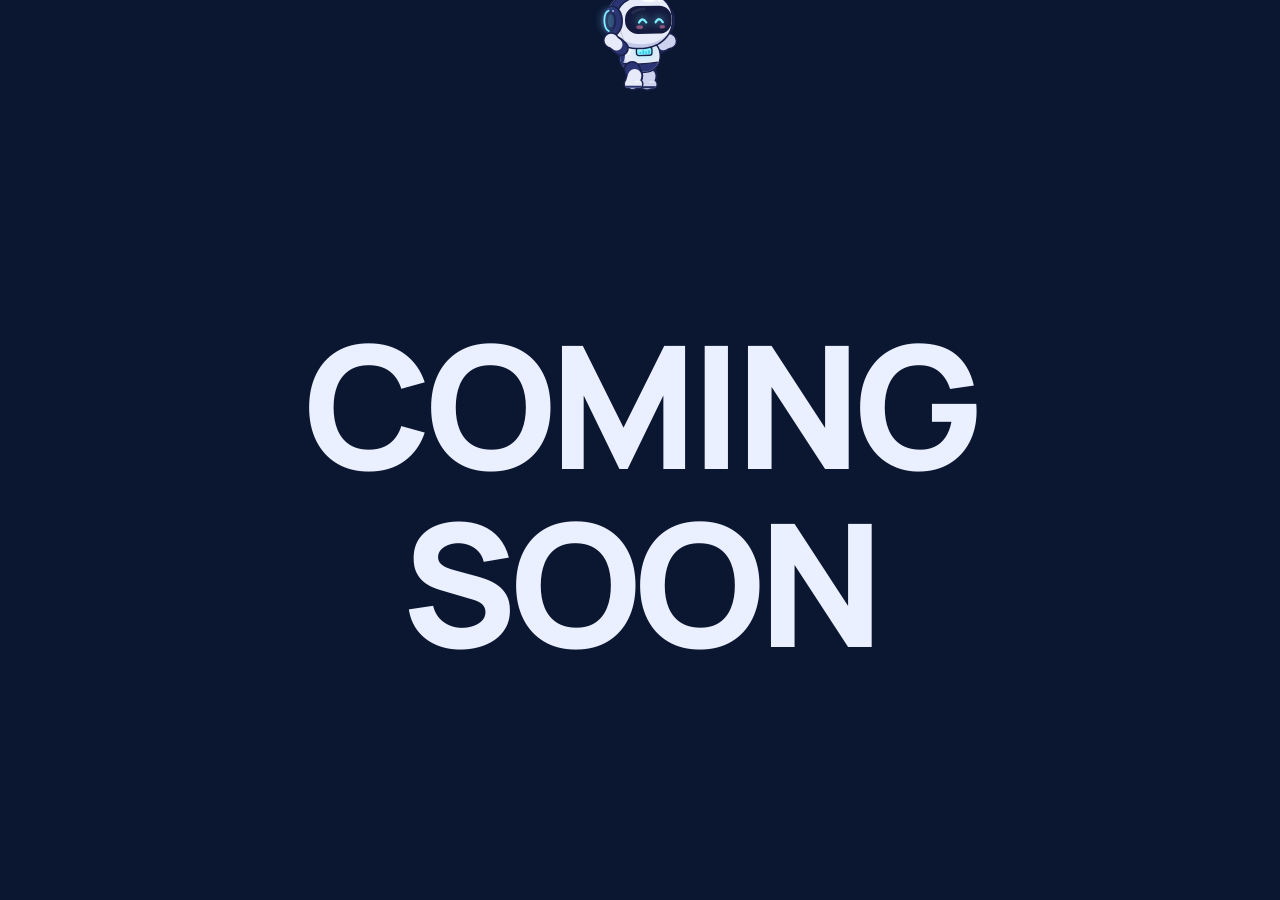
==== index.html @ b3f02ccb "Wave-first loop, more room by the N, construction finale: idea bulb, hard hat, portal barrage, telep" ====
<!doctype html>
<html lang="en">
<head>
  <meta charset="utf-8">
  <meta name="viewport" content="width=device-width, initial-scale=1">
  <title>Duesify — Coming soon</title>
  <meta name="description" content="Coming soon.">
  <meta property="og:title" content="Duesify">
  <meta property="og:description" content="Coming soon.">
  <meta property="og:url" content="https://www.duesify.com">
  <meta name="theme-color" content="#0b1631">
  <link rel="icon" href="favicon.png" type="image/png">
  <link rel="preconnect" href="https://fonts.googleapis.com">
  <link rel="preconnect" href="https://fonts.gstatic.com" crossorigin>
  <link href="https://fonts.googleapis.com/css2?family=Manrope:wght@800&display=swap" rel="stylesheet">
  <style>
    :root {
      --bg: #0b1631;
      --text: #eaf0ff;
      --cyan: #7de3f5;
    }
    * { box-sizing: border-box; margin: 0; padding: 0; }
    html, body { background: var(--bg); }
    body {
      min-height: 100vh;
      min-height: 100svh;
      display: flex;
      align-items: center;
      justify-content: center;
      color: var(--text);
      font-family: "Manrope", system-ui, sans-serif;
      overflow: hidden;
      -webkit-font-smoothing: antialiased;
    }

    h1 {
      font-size: min(16vw, 19vh);
      font-weight: 800;
      line-height: 1.04;
      letter-spacing: -0.035em;
      text-transform: uppercase;
      text-align: center;
      padding: 1.1em 16px 0.6em;    /* room above for the robot's jumps */
    }
    .line { display: block; white-space: nowrap; }
    .w {
      display: inline-block;
      animation: rise 0.8s cubic-bezier(0.2, 0.8, 0.2, 1) both;
      animation-delay: calc(var(--i) * 140ms);
    }
    @keyframes rise { from { opacity: 0; transform: translateY(0.3em); } }

    /* Splash bits for the hidden pool, portals and portal-gun shots */
    .ripple {
      position: absolute;
      width: 70px; height: 14px;
      margin: -7px 0 0 -35px;
      border: 2px solid rgba(125, 227, 245, 0.75);
      border-radius: 50%;
      z-index: 31;
      pointer-events: none;
      animation: ripple 0.9s ease-out forwards;
    }
    @keyframes ripple { from { transform: scale(0.3); opacity: 1; } to { transform: scale(2.2); opacity: 0; } }
    .portal {
      --c: 79, 216, 255;
      position: absolute;
      z-index: 15;
      border-radius: 50%;
      border: 4px solid rgb(var(--c));
      background: radial-gradient(ellipse at center, rgba(var(--c), 0.55), rgba(var(--c), 0.18) 55%, rgba(var(--c), 0) 72%);
      box-shadow: 0 0 18px rgba(var(--c), 0.8), inset 0 0 16px rgba(var(--c), 0.7);
      overflow: hidden;
      pointer-events: none;
      transform: scale(0);
      transition: transform 0.35s cubic-bezier(0.3, 1.5, 0.5, 1);
    }
    .portal::before {
      content: "";
      position: absolute;
      inset: -40%;
      background: repeating-conic-gradient(from 0deg, rgba(var(--c), 0.55) 0 14deg, rgba(var(--c), 0) 14deg 40deg);
      -webkit-mask: radial-gradient(closest-side, transparent 18%, #000 60%, transparent 100%);
              mask: radial-gradient(closest-side, transparent 18%, #000 60%, transparent 100%);
      animation: swirl 1.6s linear infinite;
    }
    @keyframes swirl { to { transform: rotate(360deg); } }
    .portal.orange { --c: 255, 154, 60; }
    .portal.open { transform: scale(1); animation: wobble 1.2s ease-in-out infinite; }
    .portal.closing { transform: scale(0); transition-timing-function: ease-in; }
    @keyframes wobble { 50% { transform: scale(1.06, 0.97); } }
    .plank {
      position: absolute;
      z-index: 18;
      border: 2px solid #19204a;
      border-radius: 5px;
      background:
        radial-gradient(circle at 9% 50%, #4b5374 0 2.2px, transparent 2.6px),
        radial-gradient(circle at 91% 50%, #4b5374 0 2.2px, transparent 2.6px),
        repeating-linear-gradient(90deg, rgba(0,0,0,0) 0 22px, rgba(90,52,20,0.25) 22px 24px),
        linear-gradient(#e3a564, #c47f3e);
      box-shadow: 0 3px 0 rgba(0, 0, 0, 0.25);
      transform: rotate(var(--rot));
      pointer-events: none;
    }
    .shot {
      position: absolute;
      width: 12px; height: 12px;
      margin: -6px 0 0 -6px;
      border-radius: 50%;
      z-index: 26;
      pointer-events: none;
    }
    .drop {
      position: absolute;
      border-radius: 50%;
      background: var(--cyan);
      z-index: 31;
      pointer-events: none;
    }

    #bot {
      position: fixed;
      inset: 0;
      z-index: 20;
      pointer-events: none;
      opacity: 0;
      transition: opacity 0.4s;
    }

    @media (prefers-reduced-motion: reduce) {
      .w, .portal { animation: none !important; }
    }
  </style>
</head>
<body>
  <h1 aria-label="Coming soon">
    <span class="line"><span class="w" style="--i:0" id="word">Coming</span></span>
    <span class="line"><span class="w" style="--i:1" id="soon">Soon</span></span>
  </h1>

  <canvas id="bot" role="img" aria-label="A cute robot playing on the page"></canvas>

  <script src="robot-rig.js"></script>
  <script src="scene.js"></script>
</body>
</html>
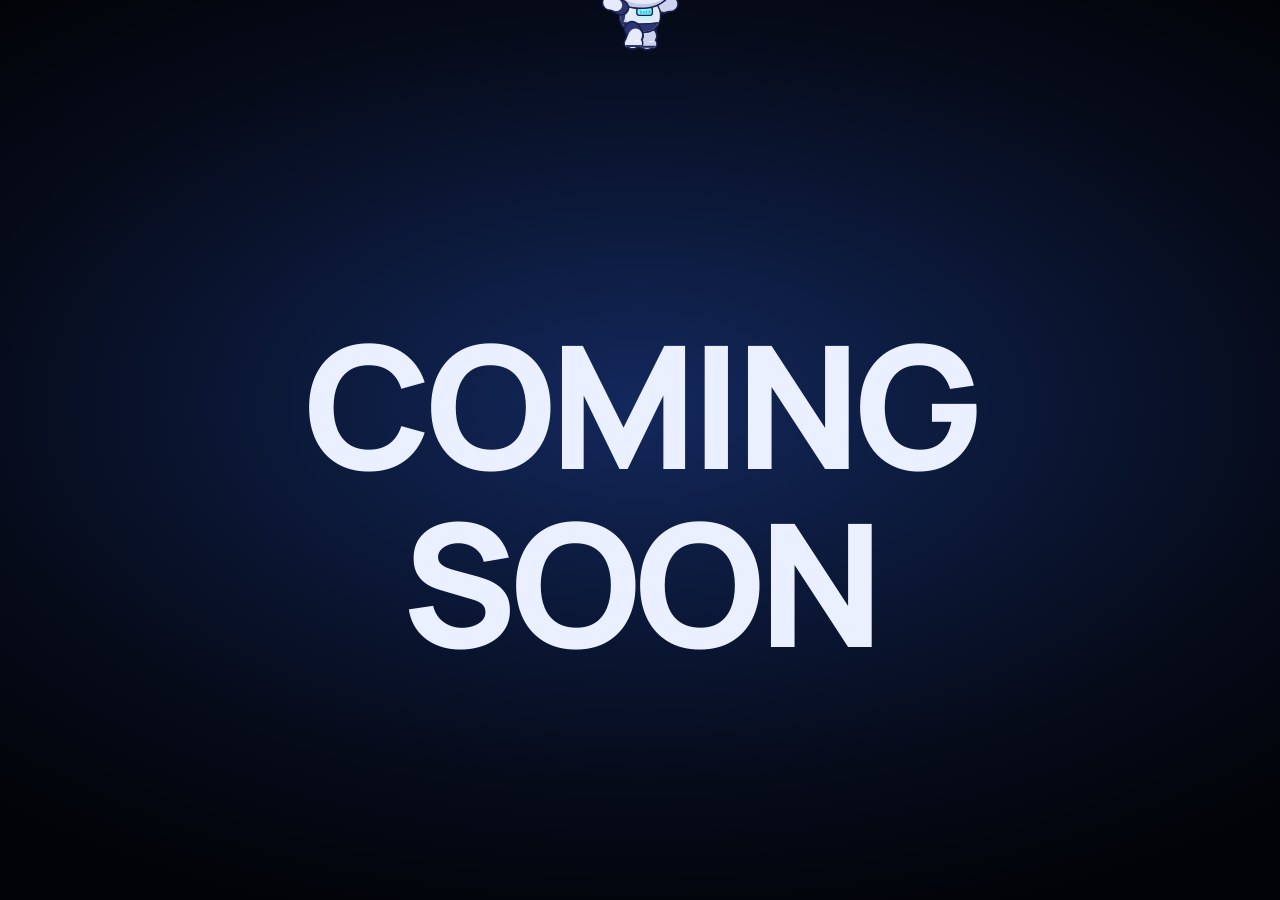
==== commit 2894eafb: "Wavy T ending emote, black-navy gradient, share image, Netlify redirects and headers Co-Authored-By:" ====
--- a/index.html
+++ b/index.html
@@ -8,19 +8,31 @@
   <meta property="og:title" content="Duesify">
   <meta property="og:description" content="Coming soon.">
   <meta property="og:url" content="https://www.duesify.com">
-  <meta name="theme-color" content="#0b1631">
+  <meta property="og:type" content="website">
+  <meta property="og:image" content="https://www.duesify.com/og-image.jpg">
+  <meta property="og:image:width" content="1200">
+  <meta property="og:image:height" content="630">
+  <meta name="twitter:card" content="summary_large_image">
+  <link rel="canonical" href="https://www.duesify.com/">
+  <meta name="theme-color" content="#04070f">
   <link rel="icon" href="favicon.png" type="image/png">
   <link rel="preconnect" href="https://fonts.googleapis.com">
   <link rel="preconnect" href="https://fonts.gstatic.com" crossorigin>
   <link href="https://fonts.googleapis.com/css2?family=Manrope:wght@800&display=swap" rel="stylesheet">
   <style>
     :root {
-      --bg: #0b1631;
+      --bg: #04070f;
       --text: #eaf0ff;
       --cyan: #7de3f5;
     }
     * { box-sizing: border-box; margin: 0; padding: 0; }
-    html, body { background: var(--bg); }
+    html { background: var(--bg); }
+    body {
+      /* clean black-to-navy: a soft navy glow behind the words, fading to near-black */
+      background:
+        radial-gradient(ellipse 75% 60% at 50% 45%, #13285c 0%, #0b1838 38%, #060b1a 70%, #020308 100%) fixed,
+        var(--bg);
+    }
     body {
       min-height: 100vh;
       min-height: 100svh;
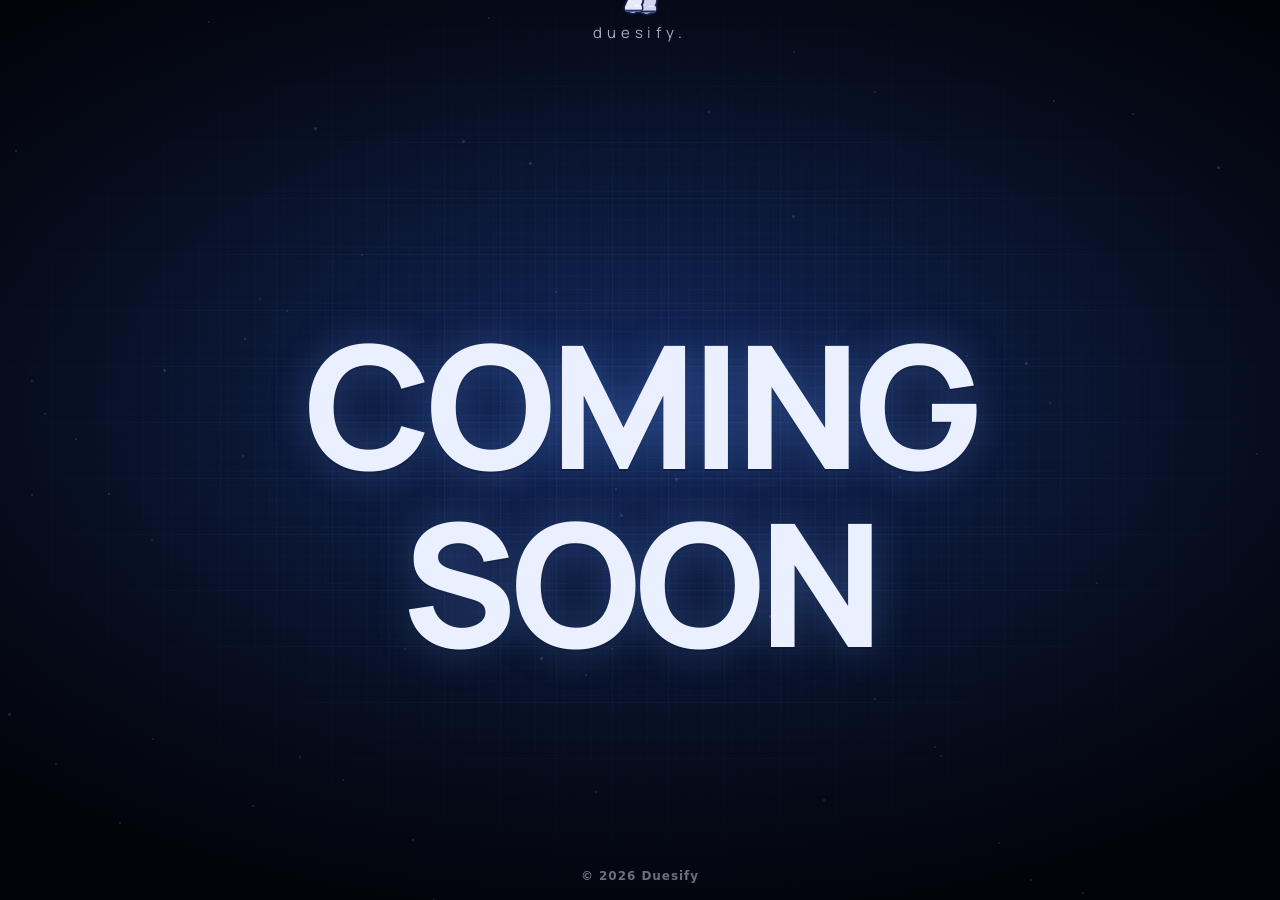
==== commit ec827ef4: "Decorate the page: blueprint grid, twinkling stars, wordmark, footer, text glow Co-Authored-By: Clau" ====
--- a/index.html
+++ b/index.html
@@ -26,12 +26,62 @@
       --cyan: #7de3f5;
     }
     * { box-sizing: border-box; margin: 0; padding: 0; }
-    html { background: var(--bg); }
-    body {
+    html {
       /* clean black-to-navy: a soft navy glow behind the words, fading to near-black */
       background:
         radial-gradient(ellipse 75% 60% at 50% 45%, #13285c 0%, #0b1838 38%, #060b1a 70%, #020308 100%) fixed,
         var(--bg);
+    }
+
+    /* Decoration: faint blueprint grid + twinkling stars, both fading out towards the edges */
+    .deco {
+      position: fixed;
+      inset: 0;
+      z-index: -1;
+      pointer-events: none;
+      -webkit-mask: radial-gradient(ellipse 70% 65% at 50% 47%, #000 20%, transparent 85%);
+              mask: radial-gradient(ellipse 70% 65% at 50% 47%, #000 20%, transparent 85%);
+    }
+    .grid {
+      background:
+        linear-gradient(rgba(125, 170, 255, 0.07) 1px, transparent 1px) 0 0 / 56px 56px,
+        linear-gradient(90deg, rgba(125, 170, 255, 0.07) 1px, transparent 1px) 0 0 / 56px 56px,
+        linear-gradient(rgba(125, 170, 255, 0.035) 1px, transparent 1px) 0 0 / 14px 14px,
+        linear-gradient(90deg, rgba(125, 170, 255, 0.035) 1px, transparent 1px) 0 0 / 14px 14px;
+      background-position: center;
+    }
+    .stars { -webkit-mask: none; mask: none; }
+    .star {
+      position: absolute;
+      width: 2px; height: 2px;
+      border-radius: 50%;
+      background: #cfe0ff;
+      opacity: 0.15;
+      animation: twinkle var(--d) ease-in-out var(--t) infinite;
+    }
+    .star.big { width: 3px; height: 3px; box-shadow: 0 0 6px rgba(160, 200, 255, 0.8); }
+    @keyframes twinkle { 50% { opacity: 0.85; } }
+
+    .mark, .foot {
+      position: fixed;
+      left: 0; right: 0;
+      text-align: center;
+      color: rgba(234, 240, 255, 0.45);
+      pointer-events: none;
+      z-index: 1;
+    }
+    .mark {
+      top: 22px;
+      font-size: 15px;
+      letter-spacing: 0.32em;
+      text-transform: lowercase;
+      color: rgba(234, 240, 255, 0.7);
+    }
+    .mark i { color: var(--cyan); font-style: normal; }
+    .foot {
+      bottom: 18px;
+      font: 600 12px/1 system-ui, sans-serif;
+      letter-spacing: 0.08em;
     }
     body {
       min-height: 100vh;
@@ -52,6 +102,7 @@
       letter-spacing: -0.035em;
       text-transform: uppercase;
       text-align: center;
+      text-shadow: 0 0 40px rgba(110, 160, 255, 0.28), 0 2px 0 rgba(4, 8, 20, 0.35);
       padding: 1.1em 16px 0.6em;    /* room above for the robot's jumps */
     }
     .line { display: block; white-space: nowrap; }
@@ -141,11 +192,14 @@
     }
 
     @media (prefers-reduced-motion: reduce) {
-      .w, .portal { animation: none !important; }
+      .w, .portal, .star { animation: none !important; }
     }
   </style>
 </head>
 <body>
+  <div class="deco grid" aria-hidden="true"></div>
+  <div class="deco stars" aria-hidden="true" id="stars"></div>
+  <div class="mark" aria-hidden="true">duesify<i>.</i></div>
   <h1 aria-label="Coming soon">
     <span class="line"><span class="w" style="--i:0" id="word">Coming</span></span>
     <span class="line"><span class="w" style="--i:1" id="soon">Soon</span></span>
@@ -153,6 +207,24 @@
 
   <canvas id="bot" role="img" aria-label="A cute robot playing on the page"></canvas>
 
+  <footer class="foot">© 2026 Duesify</footer>
+
+  <script>
+    // sprinkle a few dozen stars at random spots, each twinkling at its own pace
+    (() => {
+      const box = document.getElementById('stars');
+      const n = Math.round(Math.min(70, innerWidth * innerHeight / 18000));
+      for (let i = 0; i < n; i++) {
+        const s = document.createElement('span');
+        s.className = Math.random() < 0.15 ? 'star big' : 'star';
+        s.style.left = (Math.random() * 100).toFixed(2) + '%';
+        s.style.top = (Math.random() * 100).toFixed(2) + '%';
+        s.style.setProperty('--d', (2.5 + Math.random() * 4).toFixed(2) + 's');
+        s.style.setProperty('--t', (-Math.random() * 6).toFixed(2) + 's');
+        box.appendChild(s);
+      }
+    })();
+  </script>
   <script src="robot-rig.js"></script>
   <script src="scene.js"></script>
 </body>
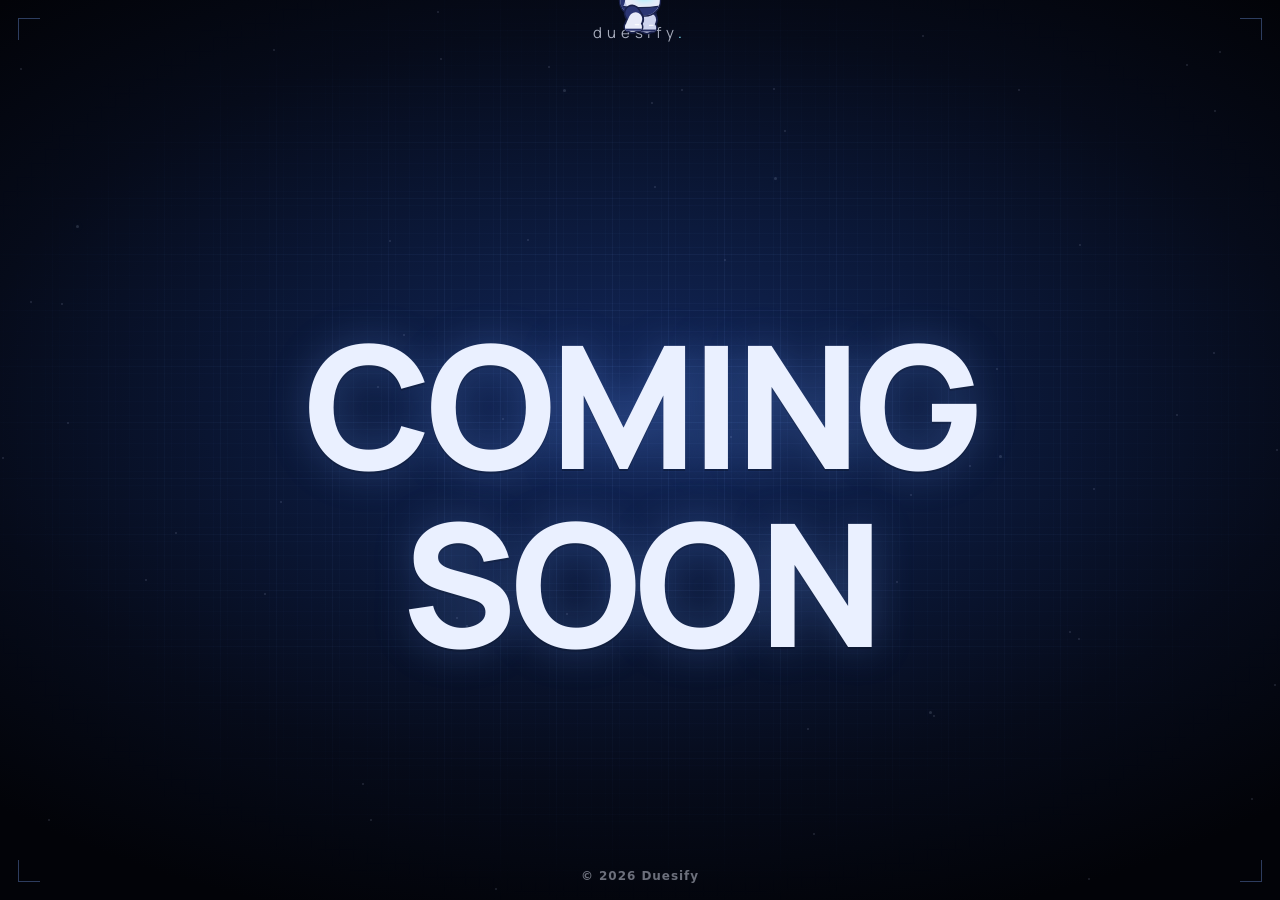
==== commit 7bdb20cf: "Mouse flashlight on the blueprint grid, star parallax, shooting stars, corner marks Co-Authored-By: " ====
--- a/index.html
+++ b/index.html
@@ -50,7 +50,43 @@
         linear-gradient(90deg, rgba(125, 170, 255, 0.035) 1px, transparent 1px) 0 0 / 14px 14px;
       background-position: center;
     }
-    .stars { -webkit-mask: none; mask: none; }
+    /* the grid lights up around the mouse, like a flashlight on a blueprint */
+    .grid.lit {
+      background:
+        linear-gradient(rgba(125, 227, 245, 0.42) 1px, transparent 1px) 0 0 / 56px 56px,
+        linear-gradient(90deg, rgba(125, 227, 245, 0.42) 1px, transparent 1px) 0 0 / 56px 56px,
+        linear-gradient(rgba(125, 227, 245, 0.18) 1px, transparent 1px) 0 0 / 14px 14px,
+        linear-gradient(90deg, rgba(125, 227, 245, 0.18) 1px, transparent 1px) 0 0 / 14px 14px;
+      background-position: center;
+      -webkit-mask: radial-gradient(240px circle at var(--mx, -999px) var(--my, -999px), #000, transparent 70%);
+              mask: radial-gradient(240px circle at var(--mx, -999px) var(--my, -999px), #000, transparent 70%);
+      opacity: 0;
+      transition: opacity 0.5s;
+    }
+    .grid.lit.on { opacity: 1; }
+    .stars {
+      -webkit-mask: none; mask: none;
+      inset: -20px;
+      transition: transform 0.6s cubic-bezier(0.2, 0.8, 0.2, 1);
+    }
+    .shoot {
+      position: absolute;
+      width: 130px; height: 2px;
+      border-radius: 2px;
+      background: linear-gradient(90deg, rgba(207, 224, 255, 0), rgba(207, 224, 255, 0.9));
+      transform-origin: 100% 50%;
+    }
+    .corner {
+      position: fixed;
+      width: 22px; height: 22px;
+      border: 0 solid rgba(125, 170, 255, 0.35);
+      pointer-events: none;
+      z-index: 1;
+    }
+    .corner.tl { top: 18px; left: 18px; border-top-width: 1.5px; border-left-width: 1.5px; }
+    .corner.tr { top: 18px; right: 18px; border-top-width: 1.5px; border-right-width: 1.5px; }
+    .corner.bl { bottom: 18px; left: 18px; border-bottom-width: 1.5px; border-left-width: 1.5px; }
+    .corner.br { bottom: 18px; right: 18px; border-bottom-width: 1.5px; border-right-width: 1.5px; }
     .star {
       position: absolute;
       width: 2px; height: 2px;
@@ -193,12 +229,16 @@
 
     @media (prefers-reduced-motion: reduce) {
       .w, .portal, .star { animation: none !important; }
+      .stars { transition: none; }
     }
   </style>
 </head>
 <body>
   <div class="deco grid" aria-hidden="true"></div>
+  <div class="deco grid lit" aria-hidden="true" id="lit"></div>
   <div class="deco stars" aria-hidden="true" id="stars"></div>
+  <div class="corner tl" aria-hidden="true"></div><div class="corner tr" aria-hidden="true"></div>
+  <div class="corner bl" aria-hidden="true"></div><div class="corner br" aria-hidden="true"></div>
   <div class="mark" aria-hidden="true">duesify<i>.</i></div>
   <h1 aria-label="Coming soon">
     <span class="line"><span class="w" style="--i:0" id="word">Coming</span></span>
@@ -223,6 +263,38 @@
         s.style.setProperty('--t', (-Math.random() * 6).toFixed(2) + 's');
         box.appendChild(s);
       }
+      if (matchMedia('(prefers-reduced-motion: reduce)').matches) return;
+
+      // mouse: light up the grid under the cursor, and drift the stars a touch for depth
+      const lit = document.getElementById('lit');
+      if (matchMedia('(pointer: fine)').matches) {
+        addEventListener('pointermove', e => {
+          lit.style.setProperty('--mx', e.clientX + 'px');
+          lit.style.setProperty('--my', e.clientY + 'px');
+          lit.classList.add('on');
+          const dx = e.clientX / innerWidth - 0.5, dy = e.clientY / innerHeight - 0.5;
+          box.style.transform = `translate(${(-dx * 14).toFixed(1)}px, ${(-dy * 10).toFixed(1)}px)`;
+        });
+        document.addEventListener('pointerleave', () => lit.classList.remove('on'));
+      }
+
+      // every so often a shooting star streaks across the top half
+      const shoot = () => {
+        const el = document.createElement('span');
+        el.className = 'shoot';
+        const x = innerWidth * (0.15 + Math.random() * 0.7), y = innerHeight * (0.05 + Math.random() * 0.3);
+        const ang = 20 + Math.random() * 20, dist = 260 + Math.random() * 200;
+        const rad = ang * Math.PI / 180;
+        el.style.left = x - 130 + 'px'; el.style.top = y + 'px';
+        box.appendChild(el);
+        el.animate([
+          { transform: `rotate(${ang}deg) translateX(0) scaleX(0.3)`, opacity: 0 },
+          { opacity: 1, offset: 0.2 },
+          { transform: `rotate(${ang}deg) translateX(${dist}px) scaleX(1)`, opacity: 0 },
+        ], { duration: 1100, easing: 'cubic-bezier(0.3, 0, 0.6, 1)' }).onfinish = () => el.remove();
+        setTimeout(shoot, 7000 + Math.random() * 8000);
+      };
+      setTimeout(shoot, 4000);
     })();
   </script>
   <script src="robot-rig.js"></script>
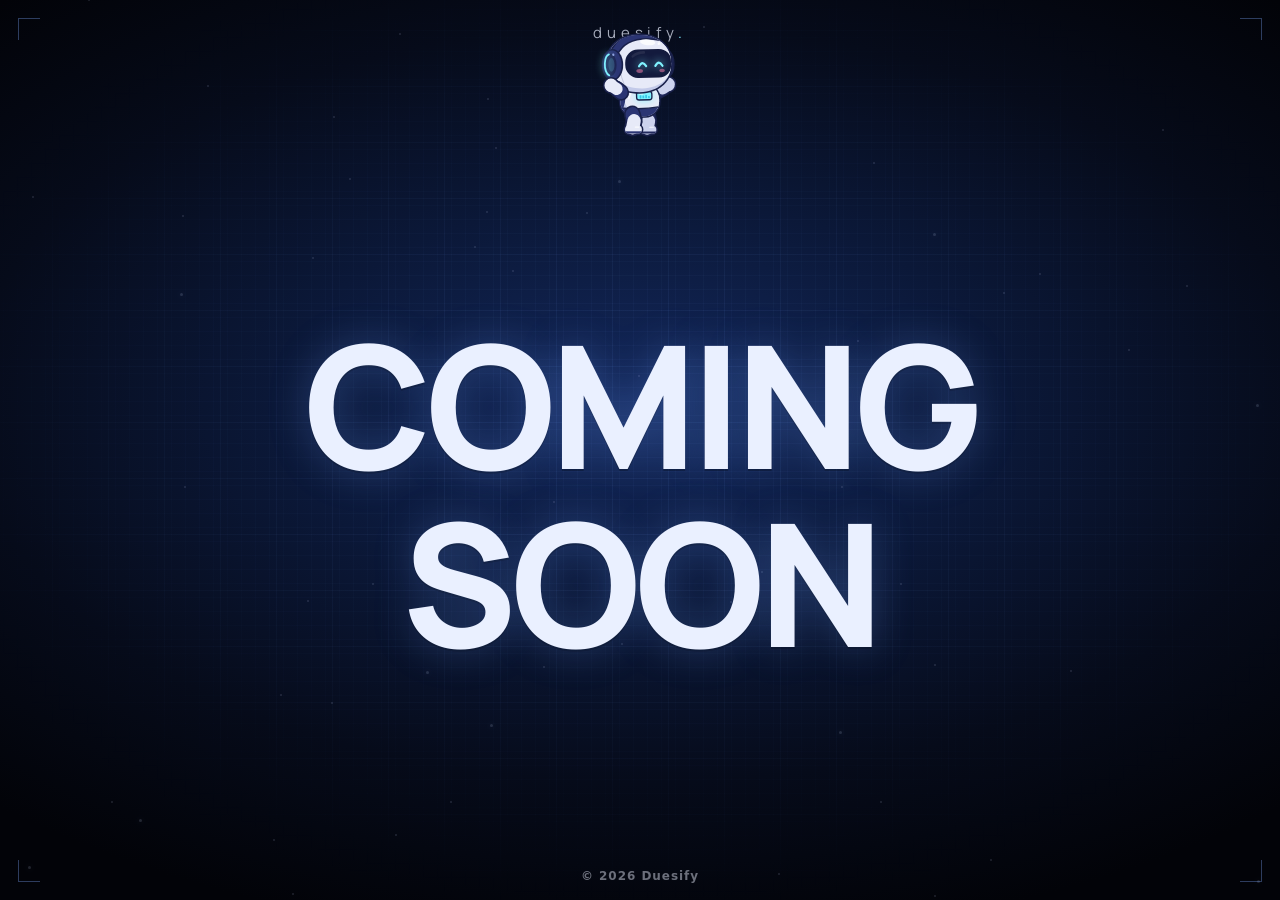
==== commit 5a9c7f5f: "Background on its own fixed layer so it can never show white Co-Authored-By: Claude Opus 5.5 <norepl" ====
--- a/index.html
+++ b/index.html
@@ -26,11 +26,16 @@
       --cyan: #7de3f5;
     }
     * { box-sizing: border-box; margin: 0; padding: 0; }
-    html {
-      /* clean black-to-navy: a soft navy glow behind the words, fading to near-black */
-      background:
-        radial-gradient(ellipse 75% 60% at 50% 45%, #13285c 0%, #0b1838 38%, #060b1a 70%, #020308 100%) fixed,
-        var(--bg);
+    html, body { background-color: var(--bg); color-scheme: dark; }
+    body { position: relative; isolation: isolate; }   /* keeps the sky + grid layers above any body background */
+    /* clean black-to-navy: a soft navy glow behind the words, fading to near-black.
+       Its own fixed layer, so the page stays dark even if a host styles html/body. */
+    .sky {
+      position: fixed;
+      inset: 0;
+      z-index: -2;
+      pointer-events: none;
+      background: radial-gradient(ellipse 75% 60% at 50% 45%, #13285c 0%, #0b1838 38%, #060b1a 70%, #020308 100%);
     }
 
     /* Decoration: faint blueprint grid + twinkling stars, both fading out towards the edges */
@@ -234,6 +239,7 @@
   </style>
 </head>
 <body>
+  <div class="sky" aria-hidden="true"></div>
   <div class="deco grid" aria-hidden="true"></div>
   <div class="deco grid lit" aria-hidden="true" id="lit"></div>
   <div class="deco stars" aria-hidden="true" id="stars"></div>
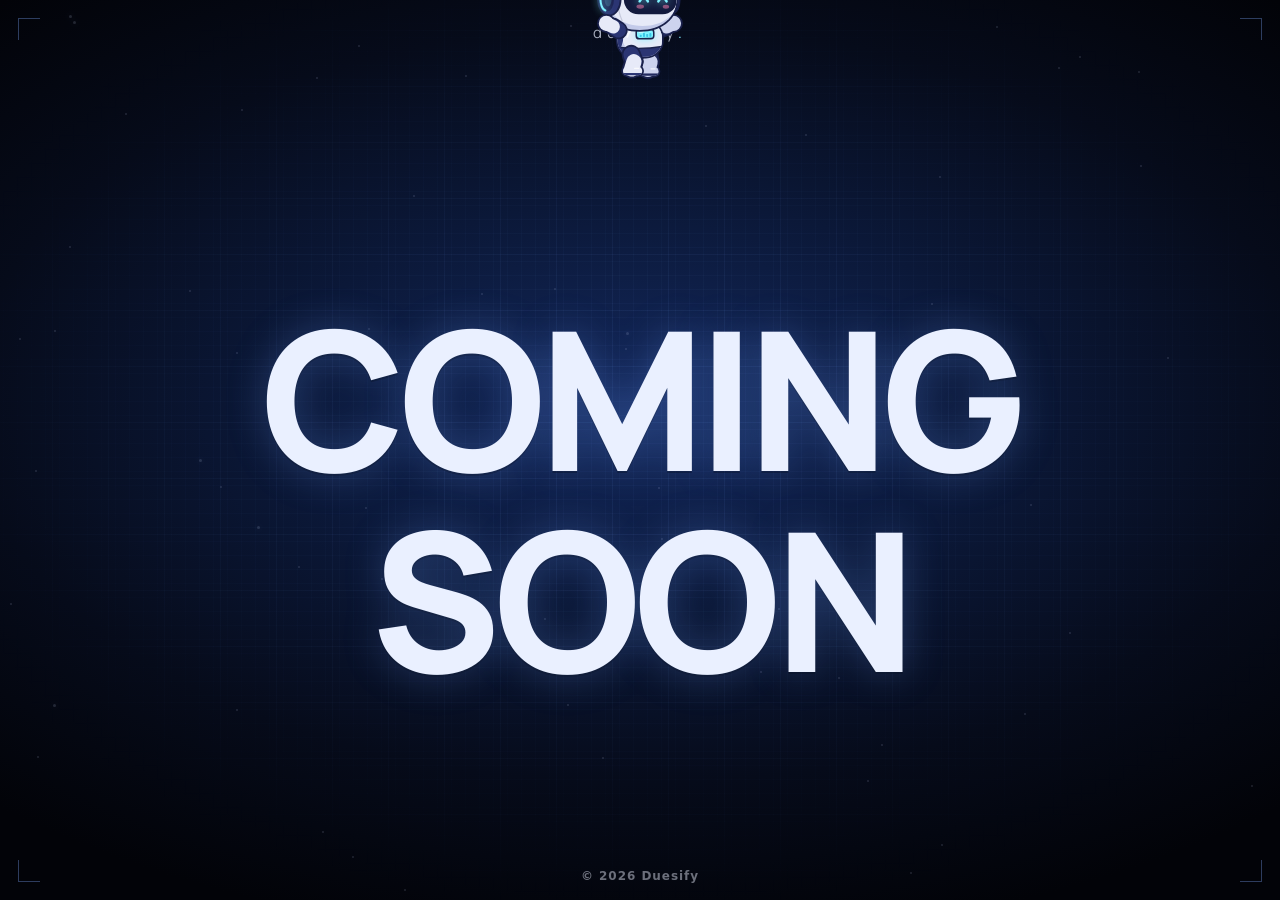
==== commit 99205a00: "Bigger title Co-Authored-By: Claude Opus 5.5 <noreply@anthropic.com> Claude-Session: https://claude." ====
--- a/index.html
+++ b/index.html
@@ -137,7 +137,7 @@
     }
 
     h1 {
-      font-size: min(16vw, 19vh);
+      font-size: min(18vw, 21.5vh);
       font-weight: 800;
       line-height: 1.04;
       letter-spacing: -0.035em;
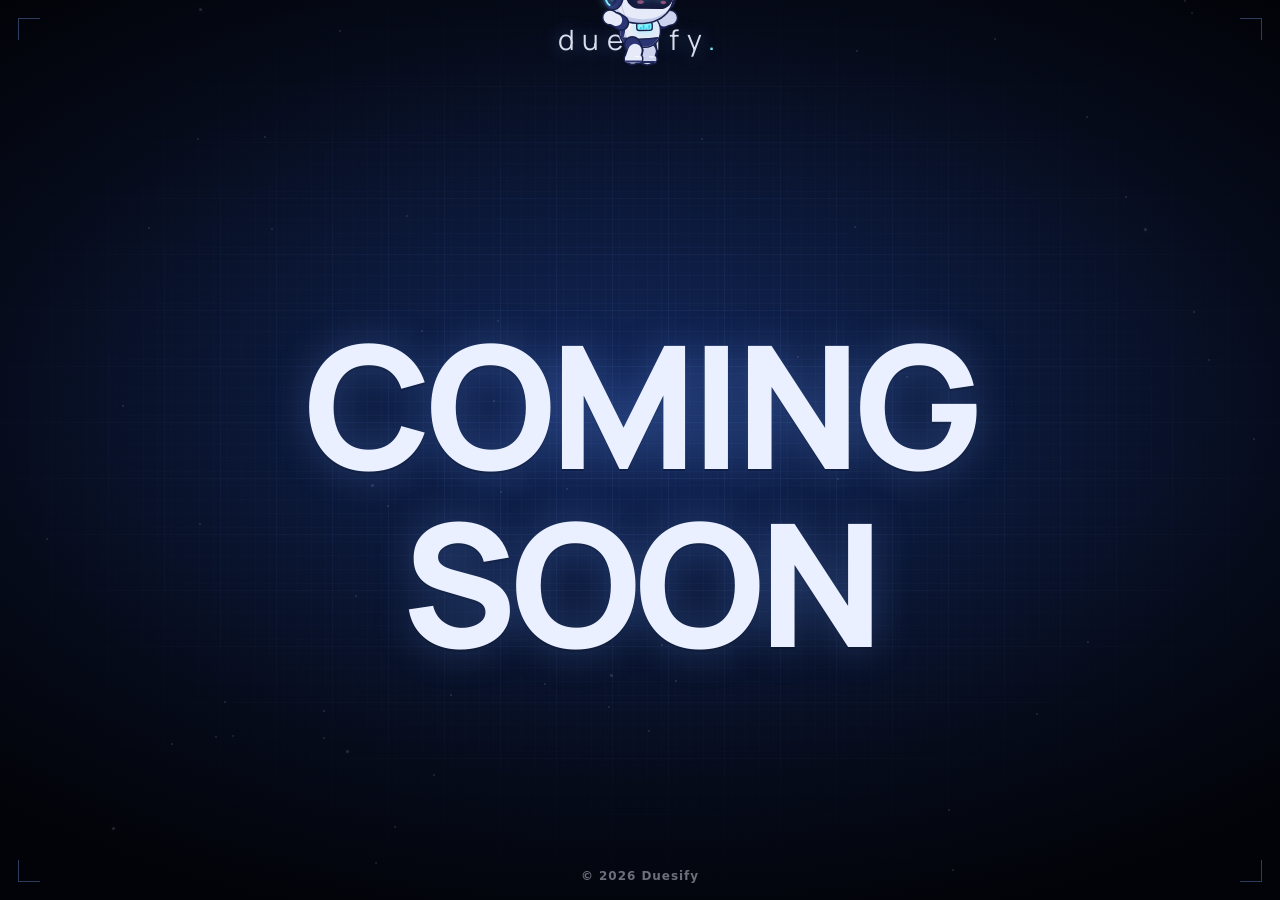
==== commit 1b355de1: "Title back to original size, bigger wordmark, boards pinned to their letters on resize Co-Authored-B" ====
--- a/index.html
+++ b/index.html
@@ -112,11 +112,12 @@
       z-index: 1;
     }
     .mark {
-      top: 22px;
-      font-size: 15px;
-      letter-spacing: 0.32em;
+      top: 20px;
+      font-size: clamp(20px, 2.2vw, 28px);
+      letter-spacing: 0.28em;
       text-transform: lowercase;
-      color: rgba(234, 240, 255, 0.7);
+      color: rgba(234, 240, 255, 0.92);
+      text-shadow: 0 0 18px rgba(110, 160, 255, 0.45);
     }
     .mark i { color: var(--cyan); font-style: normal; }
     .foot {
@@ -137,7 +138,7 @@
     }
 
     h1 {
-      font-size: min(18vw, 21.5vh);
+      font-size: min(16vw, 19vh);
       font-weight: 800;
       line-height: 1.04;
       letter-spacing: -0.035em;
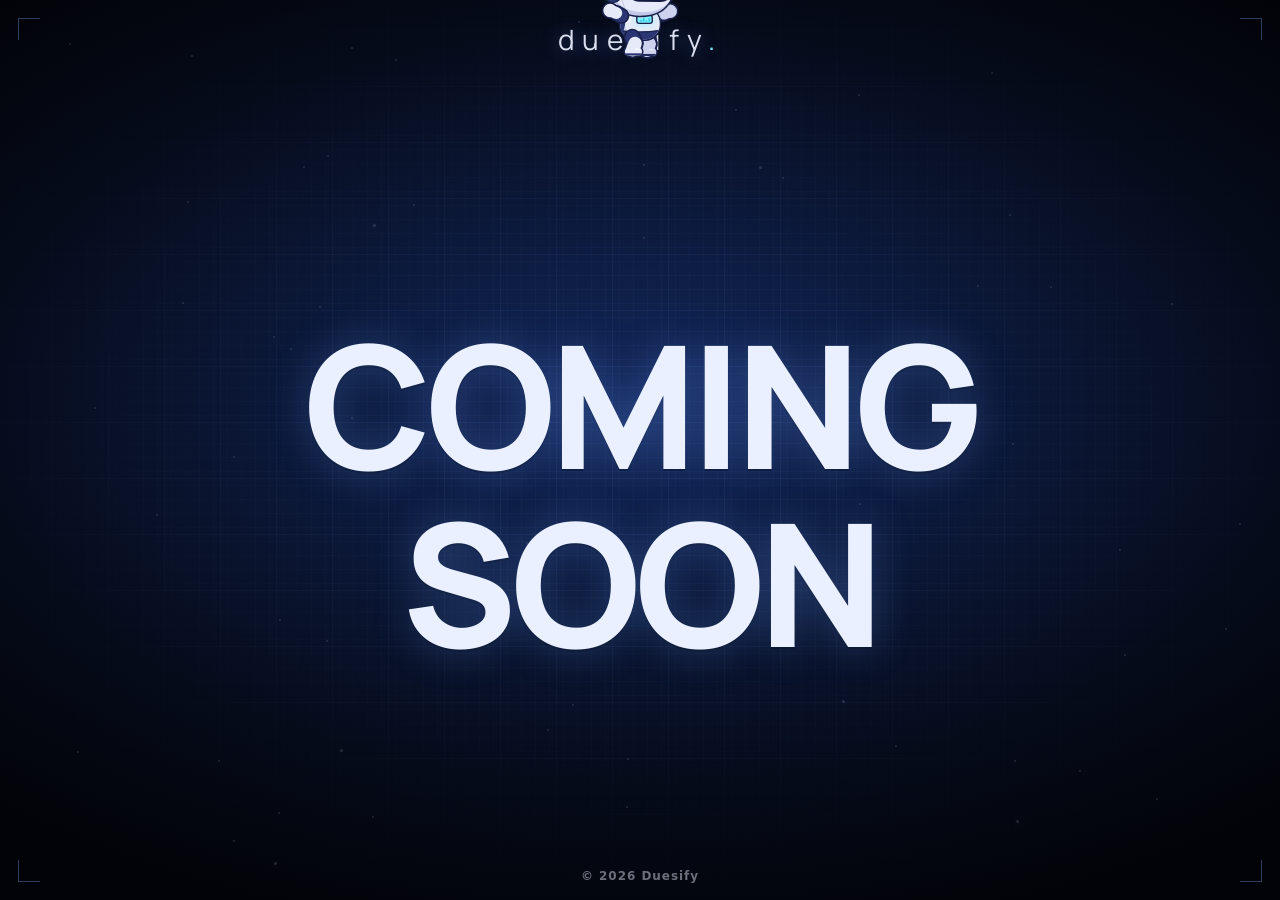
==== commit c7cc4e88: "Use duesify.ch as the site URL Co-Authored-By: Claude Opus 5.5 <noreply@anthropic.com> Claude-Sessio" ====
--- a/index.html
+++ b/index.html
@@ -7,13 +7,13 @@
   <meta name="description" content="Coming soon.">
   <meta property="og:title" content="Duesify">
   <meta property="og:description" content="Coming soon.">
-  <meta property="og:url" content="https://www.duesify.com">
+  <meta property="og:url" content="https://duesify.ch">
   <meta property="og:type" content="website">
-  <meta property="og:image" content="https://www.duesify.com/og-image.jpg">
+  <meta property="og:image" content="https://duesify.ch/og-image.jpg">
   <meta property="og:image:width" content="1200">
   <meta property="og:image:height" content="630">
   <meta name="twitter:card" content="summary_large_image">
-  <link rel="canonical" href="https://www.duesify.com/">
+  <link rel="canonical" href="https://duesify.ch/">
   <meta name="theme-color" content="#04070f">
   <link rel="icon" href="favicon.png" type="image/png">
   <link rel="preconnect" href="https://fonts.googleapis.com">
